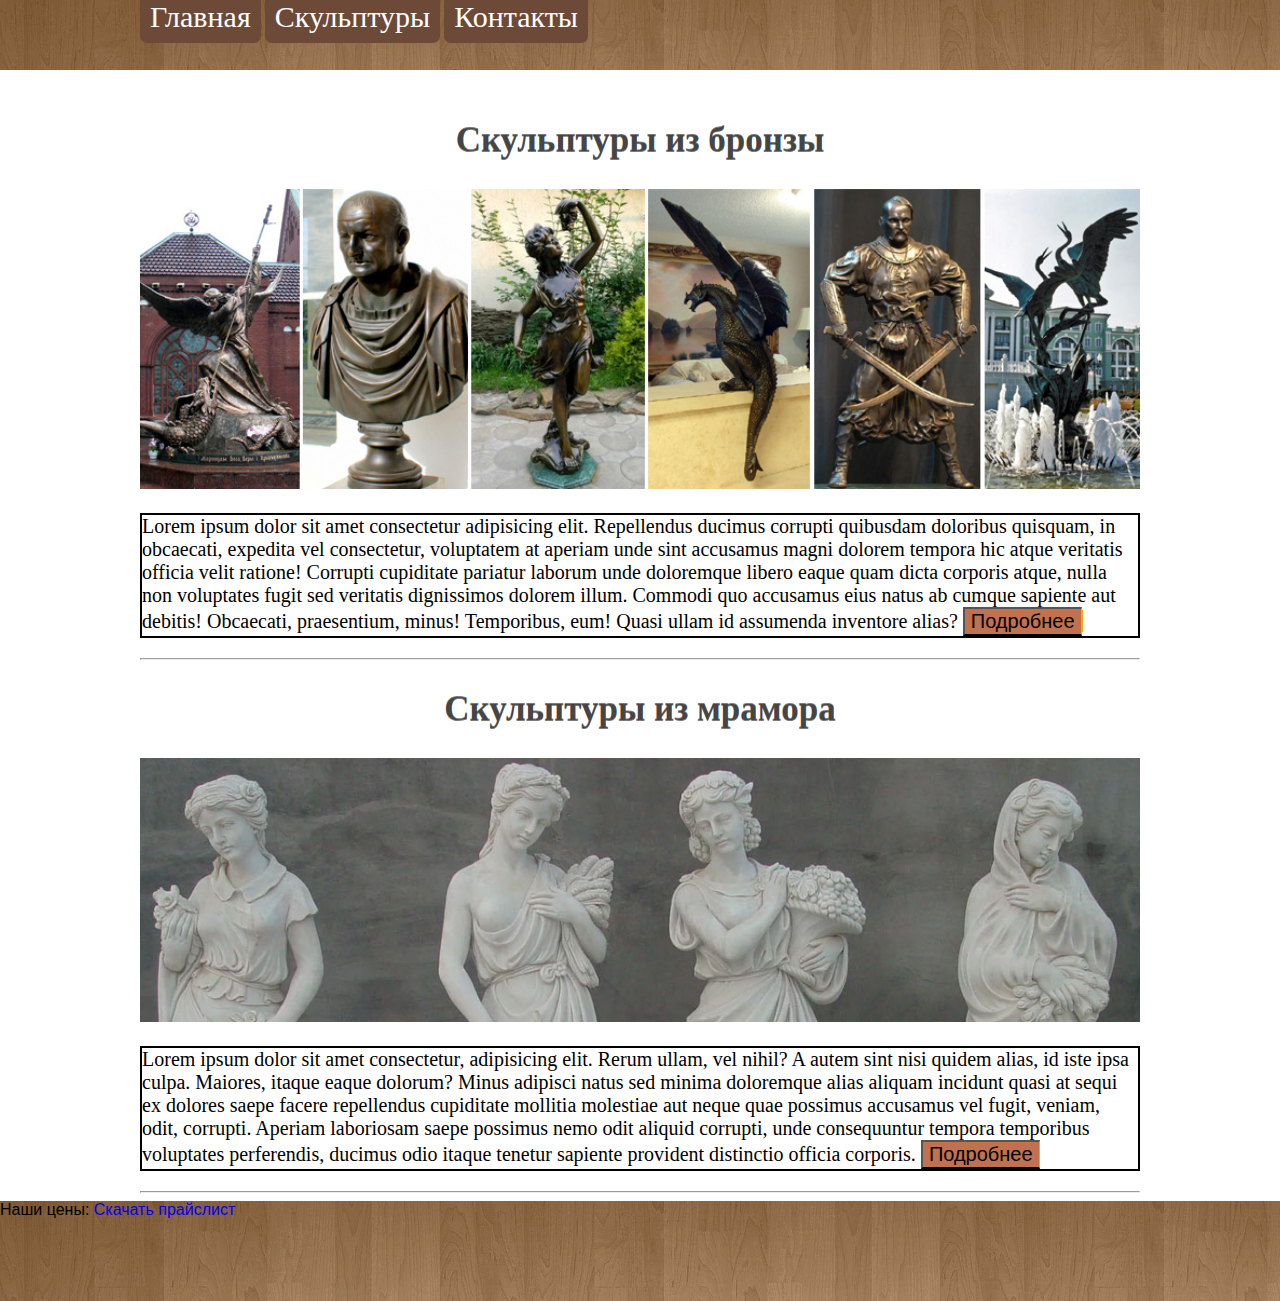
==== index.html @ 927966c9 "text-shadow, menu" ====
<!DOCTYPE html> 
<html lang="ru">
<head>
	<meta charset="UTF-8">
	<meta name="description" content="homework2">
	<meta name="author" content="krylov-itmo">
	<link rel="shortcut icon" href="favicon.png" type="image/png">
	<link rel="stylesheet" type="text/css" href="css/index.css">
	<title>Главная страница</title>
</head>
<body> 
	<header>	
		<nav class="container">
			<a href="index.html">Главная</a>
			<a href="product.html">Скульптуры</a>
			<a href="about.html">Контакты</a>
		</nav>
	</header>
	<main class="main-margin container"> 
		<section>
			<article>
			<h2>Скульптуры из бронзы</h2>
			<img class="imgindex" src="img/bronze.jpg" alt="bronzapic">
			<p class=index-p>
				Lorem ipsum dolor sit amet consectetur adipisicing elit. Repellendus ducimus corrupti quibusdam doloribus quisquam, in obcaecati, expedita vel consectetur, voluptatem at aperiam unde sint accusamus magni dolorem tempora hic atque veritatis officia velit ratione! Corrupti cupiditate pariatur laborum unde doloremque libero eaque quam dicta corporis atque, nulla non voluptates fugit sed veritatis dignissimos dolorem illum. Commodi quo accusamus eius natus ab cumque sapiente aut debitis! Obcaecati, praesentium, minus! Temporibus, eum! Quasi ullam id assumenda inventore alias?
				<a class="more" href="product.html#bronza"><button class="more">Подробнее</button></a>
			</p>

			</article>
		</section>
			<section>
			<article>
				<hr> <!--второй новый тег-->
			<h2>Скульптуры из мрамора</h2>
			<img class="imgindex" src="img/mramor.jpg" alt="mramorpic" height="278" width="927">
			
			<p class=index-p>
				Lorem ipsum dolor sit amet consectetur, adipisicing elit. Rerum ullam, vel nihil? A autem sint nisi quidem alias, id iste ipsa culpa. Maiores, itaque eaque dolorum? Minus adipisci natus sed minima doloremque alias aliquam incidunt quasi at sequi ex dolores saepe facere repellendus cupiditate mollitia molestiae aut neque quae possimus accusamus vel fugit, veniam, odit, corrupti. Aperiam laboriosam saepe possimus nemo odit aliquid corrupti, unde consequuntur tempora temporibus voluptates perferendis, ducimus odio itaque tenetur sapiente provident distinctio officia corporis.
				<a href="product.html#mramor"><button class="more">Подробнее</button></a>
			</p>
			<hr>
			</article>
		</section>
	</main>
	<footer class="right"> 
		<span class=price>Наши цены: </span>
		<a class="price" href="price.zip" download>Скачать прайслист</a><br>
		<!-- <a href="https://github.com/krylov-itmo"><img class="gitlink" src="img/git.png"></a> 	 -->
	</footer>
	
</body>
</html>
---- css/index.css ----
header {
	background: url(../img/bg.png);
	height: 70px;
	position: fixed;
	top: 0;
	left: 0;
	right: 0;
	z-index: 10;
}


nav a {
	/*text-shadow: 0 0 5px */
	padding: 10px;
	font-size: 30px;
	color: white;
	background-color: #6D4937;
	border-radius: 7px;

}

.container {
	max-width: 1000px;
	margin: 0 auto;
}

body {
	margin: 0;

}

.main-margin {
	margin-top: 120px;
}

h2 {
	text-align: center;
	font-size: 35px;
	font-stretch: 19px;
	color: rgba(33,33,33, 0.6);
	text-shadow: 0px 1px;

}


a {
	/*оформления текста в виде подчеркивания, перечеркивания, линии над текстом */
	text-decoration: none;
}

.imgindex {
	width: 100%;
	height: auto; /* высота пропорционально подстраивается под ширину без искажения */
	align-content: center;

}

.index-p {
	font-size: 20px;
	border: 2px solid black;
}

.more {
	font-size: 20px;
	background-color: #C0714F;
	border-right: 1px solid orange;
}

footer {
	background: url(../img/bg.png);
	height: 100px;
	width: auto;
	position: relative;
	bottom: 0;
	top: 0;
	right: 0;
	left: 0;
}

.price {
	font-family: Impact, Charcoal, sans-serif;
}

.gitlink {
	position: absolute;
	right: 0;
	bottom: 0;
	width: 32px;
	height: 32px;
}
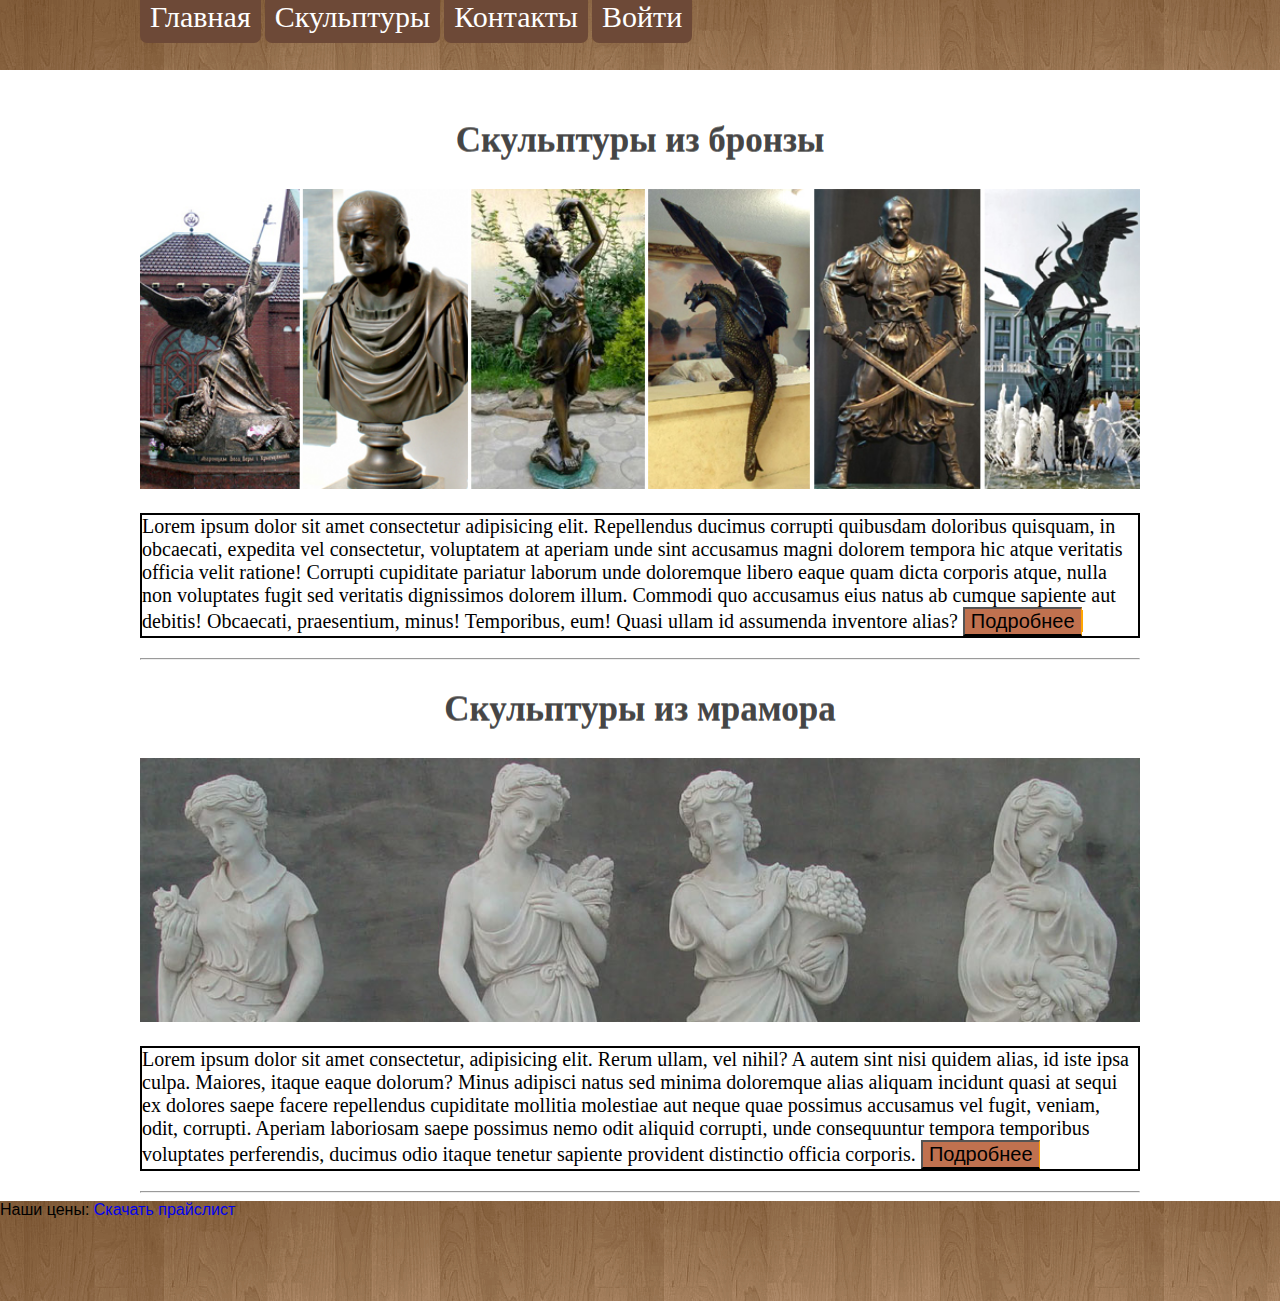
==== commit 4a9c830a: "no darknet background" ====
--- a/index.html
+++ b/index.html
@@ -14,6 +14,7 @@
 			<a href="index.html">Главная</a>
 			<a href="product.html">Скульптуры</a>
 			<a href="about.html">Контакты</a>
+			<a href="#form">Войти</a>
 		</nav>
 	</header>
 	<main class="main-margin container"> 
@@ -42,6 +43,22 @@
 			</article>
 		</section>
 	</main>
+	<div id="form" class="bgdark">
+		<form action="#" method="post">
+				<div id="close-btn">	
+					<a href="#"><img id="close" src="img/close.png"></a>
+				</div>
+				<div>
+					<input type="email" name="email" placeholder="Email" required>
+				</div>
+				<div>
+					<input type="password" name="password" placeholder="Password" required>
+				</div>
+				<div>
+					<input type="submit" value="Войти">	
+				</div>	
+			</form>	
+		</div>	
 	<footer class="right"> 
 		<span class=price>Наши цены: </span>
 		<a class="price" href="price.zip" download>Скачать прайслист</a><br>
--- a/css/index.css
+++ b/css/index.css
@@ -32,6 +32,53 @@
 .main-margin {
 	margin-top: 120px;
 }
+
+
+
+
+#form {
+	position: fixed;
+	left: 620px;
+	top: 320px;
+	border-radius: 10px;
+	background: brown;
+	display: none;
+	z-index: 10;
+}
+
+
+#form:target {
+	display: block;
+}
+
+
+#close-btn {
+	margin-left: 155px;
+}
+
+
+input[type=email] {
+	margin-bottom: 10px;
+}
+
+input[type=password] {
+	margin-top: 5px;
+	margin-bottom: 10px;
+}
+
+input[type=submit] {
+	margin-left: 124px;
+} 
+
+
+/*стили применяют применяются к div внутри элемента с классом .item, 
+когда на элемент с классом .item навели курсор мыши, 
+поменялось display: none
+на display: block;*/
+
+/*.item:action form {
+    display: block;
+}*/
 
 h2 {
 	text-align: center;
